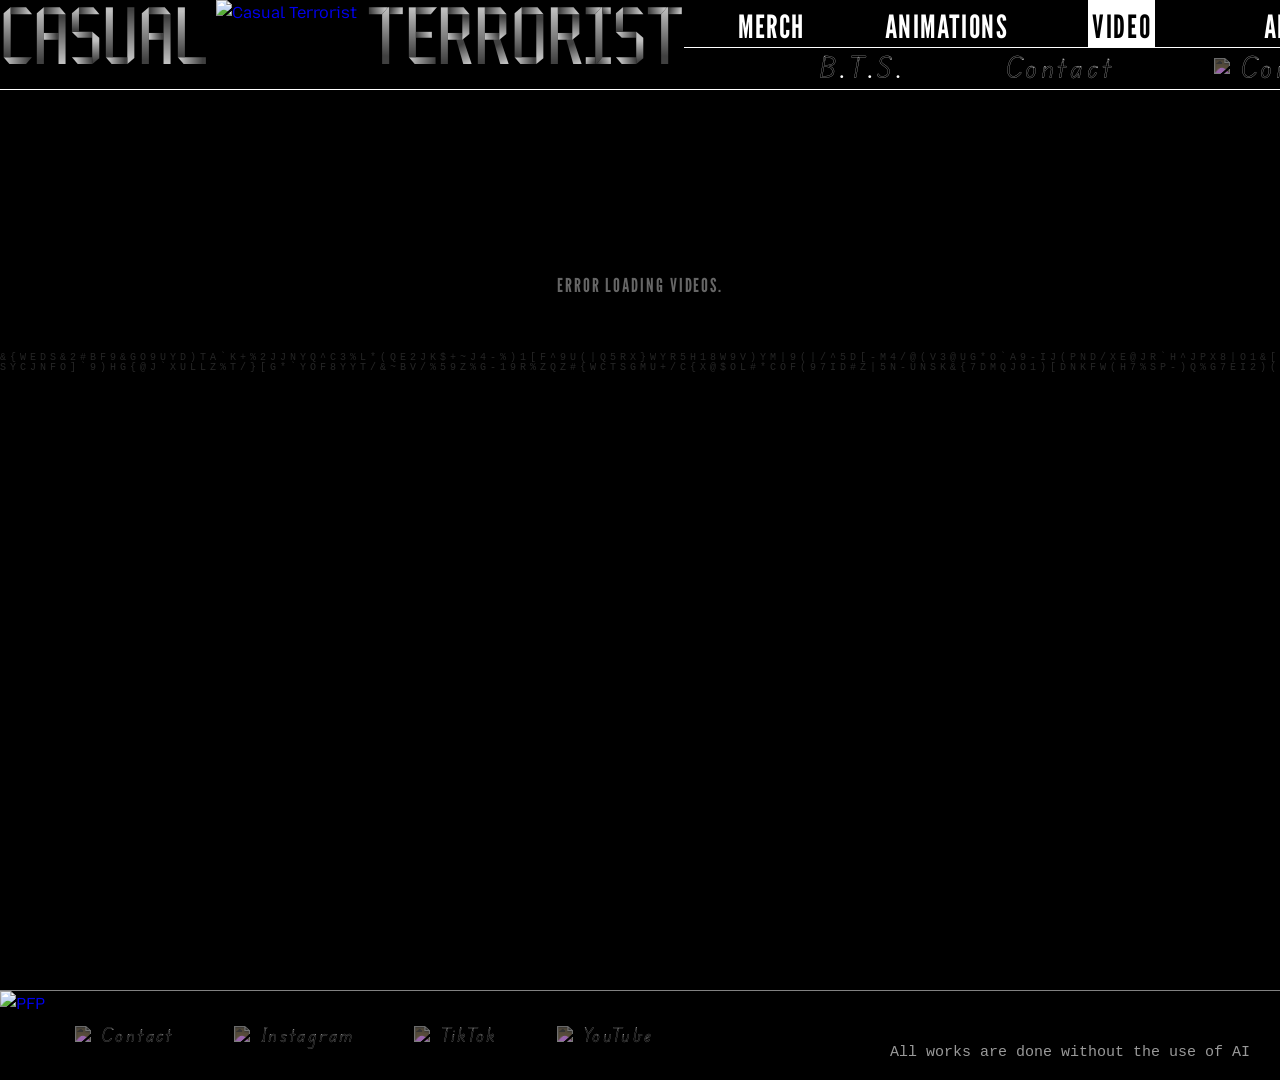
==== pages/video.html @ 905ee78e "Adding pages" ====
<!DOCTYPE html>
<html lang="en">
<head>
    <meta charset="UTF-8">
    <meta name="viewport" content="width=device-width, initial-scale=1.0">
    <title>ryanw0rld - Videos</title>
    <link rel="stylesheet" href="https://cdnjs.cloudflare.com/ajax/libs/font-awesome/4.7.0/css/font-awesome.min.css">
    <link rel="stylesheet" href="../styles.css">
    <link rel="stylesheet" href="../styles/video.css">
</head>
<body>
<!-- Matrix Background -->
<canvas id="matrix-bg"></canvas>

<!-- ===== HEADER ===== -->
<div class="header">
    <div class="header-name">
        <a href="../index.html" class="header-logo">
            <h2>CASUAL</h2>
            <img src="/images/assets/rotate.gif" alt="Casual Terrorist">
            <h2>TERRORIST</h2>
        </a>
    </div>
    <div class="header-right">
        <div class="header-row-top">
            <a href="./merch.html" class="navig-button">
                <h1>Merch</h1>
            </a>
            <a href="./art.html" class="navig-button">
                <h1>Animations</h1>
            </a>
            <a href="./video.html" class="navig-button">
                <h1 style="color: #000000; background-color: rgb(255,255,255);">Video</h1>
            </a>
            <a href="./about.html" class="navig-button">
                <h1>About</h1>
            </a>
        </div>
        <div class="header-row-bottom">
            <a href="bts.html">
                B.T.S.
            </a>
            <a href="contact.html">
                Contact
            </a>
            <a href="commissions.html">
                <img src="../images/assets/mail.png" alt="Email"> Commissions
            </a>
        </div>
    </div>
</div>

<div class="container">
    <!-- <h1 class="title">SHORT FILMS</h1> -->

    <div class="videos-list" id="videosList">
        <div class="video-loading">Loading videos...</div>
    </div>
</div>

<!-- Video Modal -->
<div id="videoModal" class="modal">
    <div class="modal-content">
        <button class="close" onclick="closeVideoModal()">&times;</button>
        <div class="modal-video-container">
            <iframe id="modalYouTube"
                    width="100%"
                    height="450"
                    src=""
                    title="YouTube video player"
                    frameborder="0"
                    allow="accelerometer; autoplay; clipboard-write; encrypted-media; gyroscope; picture-in-picture"
                    allowfullscreen>
            </iframe>
        </div>
        <div class="modal-info">
            <h2 id="modalTitle" class="modal-title"></h2>
            <p id="modalDescription" class="modal-description"></p>
        </div>
    </div>
</div>

<div class="footer">
    <div class="footer-name">
        <a href="../index.html">
            <img src="../images/assets/rotate.gif"  style="height: 100px;" alt="PFP">
        </a>
    </div>

    <div class="footer-row-bottom">
        <a href="mailto:rhilde1818@gmail.com">
            <img src="../images/assets/mail.png" alt="Email"> Contact
        </a>
        <a href="https://www.instagram.com/casual.terrorist/">
            <img src="../images/assets/insta.png" alt="Instagram"> Instagram
        </a>
        <a href="https://www.tiktok.com/@casual.terrorist?is_from_webapp=1&sender_device=pc">
            <img src="../images/assets/tiktok.png" alt="TikTok"> TikTok
        </a>
        <a href="https://www.youtube.com/channel/UC4k2STj3XBi1BfdG-i7tC5Q">
            <img src="../images/assets/youtube.png" alt="YouTube"> YouTube
        </a>
    </div>
    <div class="footer-note">
        All works are done without the use of AI
    </div>
</div>


<script src="../script.js"></script>
<script>
    // ===== MARKDOWN PARSER =====
    function parseVideosMarkdown(md) {
        const videos = [];
        let current = null;

        for (const line of md.split('\n')) {
            const t = line.trim();
            if (t.startsWith('## ')) {
                current = {
                    title: t.replace('## ', ''),
                    youtube_id: '', cover: '', year: '',
                    description: '', stills: []
                };
                videos.push(current);
            } else if (t.startsWith('- ') && current) {
                const m = t.match(/^- ([\w_]+):\s*(.+)$/);
                if (m) {
                    if (m[1] === 'stills') {
                        current.stills = m[2].split(',').map(s => s.trim()).filter(Boolean);
                    } else {
                        current[m[1]] = m[2];
                    }
                }
            }
        }
        return videos;
    }

    // ===== RENDER =====
    function renderVideos(videos) {
        const list = document.getElementById('videosList');
        list.innerHTML = '';

        for (const video of videos) {
            const item = document.createElement('div');
            item.className = 'video-item';
            item.onclick = () => openVideoModal(video.youtube_id, video.title, video.description);

            // Duplicate stills for seamless loop
            const allStills = [...video.stills, ...video.stills];
            const stillsHtml = allStills.map(src =>
                `<div class="still-thumb"><img src="${src}" alt="Still"></div>`
            ).join('');

            item.innerHTML = `
                <div class="video-top">
                    <div class="video-cover">
                        <img src="${video.cover}" alt="${video.title}">
                        <div class="play-overlay">&#9654;</div>
                    </div>
                    <div class="video-right">
                        <div class="video-info">
                            <h3 class="video-title">${video.title}</h3>
                            <div class="video-year">${video.year}</div>
                            <div class="video-description">${video.description}</div>
                        </div>
                        <div class="video-stills">
                            <div class="stills-track">
                                ${stillsHtml}
                            </div>
                        </div>
                    </div>
                </div>
            `;

            list.appendChild(item);
        }

        // Fade-in animation
        const items = list.querySelectorAll('.video-item');
        const observer = new IntersectionObserver((entries) => {
            entries.forEach((entry, index) => {
                if (entry.isIntersecting) {
                    setTimeout(() => {
                        entry.target.style.opacity = '1';
                        entry.target.style.transform = 'translateY(0)';
                    }, index * 150);
                }
            });
        }, { threshold: 0.1, rootMargin: '50px' });

        items.forEach(item => {
            item.style.opacity = '0';
            item.style.transform = 'translateY(30px)';
            item.style.transition = 'opacity 0.6s ease, transform 0.6s ease';
            observer.observe(item);
        });
    }

    // ===== MODAL =====
    function openVideoModal(youtubeId, title, description) {
        const modal = document.getElementById('videoModal');
        document.getElementById('modalYouTube').src =
            `https://www.youtube.com/embed/${youtubeId}?autoplay=1`;
        document.getElementById('modalTitle').textContent = title;
        document.getElementById('modalDescription').textContent = description;
        modal.style.display = 'block';
        document.body.style.overflow = 'hidden';
        setTimeout(() => { modal.style.opacity = '1'; }, 10);
    }

    function closeVideoModal() {
        const modal = document.getElementById('videoModal');
        document.getElementById('modalYouTube').src = '';
        modal.style.opacity = '0';
        setTimeout(() => {
            modal.style.display = 'none';
            document.body.style.overflow = 'auto';
        }, 300);
    }

    window.addEventListener('click', (e) => {
        if (e.target === document.getElementById('videoModal')) closeVideoModal();
    });
    document.addEventListener('keydown', (e) => {
        if (e.key === 'Escape') closeVideoModal();
    });

    // ===== LOAD =====
    async function loadVideos() {
        try {
            const response = await fetch('../data/videos.md');
            if (!response.ok) throw new Error('Failed to load videos.md');
            const text = await response.text();
            renderVideos(parseVideosMarkdown(text));
        } catch (err) {
            console.error('Error loading videos:', err);
            document.getElementById('videosList').innerHTML =
                '<div class="video-loading">Error loading videos.</div>';
        }
    }

    document.addEventListener('DOMContentLoaded', loadVideos);
</script>

</body>
</html>
---- styles.css ----
@import url('https://fonts.googleapis.com/css2?family=Italianno&family=Mozilla+Text:wght@200..700&family=Pinyon+Script&family=Rosarivo:ital@0;1&display=swap');
@import url('https://fonts.googleapis.com/css2?family=Anton&family=League+Gothic&display=swap');
@import url('https://fonts.googleapis.com/css2?family=Anton&family=Cagliostro&family=Edu+AU+VIC+WA+NT+Arrows:wght@400..700&family=Foldit:wght@100..900&family=League+Gothic&family=Nothing+You+Could+Do&display=swap');

* {
    margin: 0;
    padding: 0;
    box-sizing: border-box;
}

body {
    background-color: #000;
    color: #fff;
    font-family: "Mozilla Text", sans-serif;
    font-optical-sizing: auto;
    overflow-x: hidden;
    min-height: auto;
    line-height: 1.6;
    margin: 0 auto;
}

a {
    text-decoration: none;
}

h2 {
    font-family: "Inconsolata", monospace;
    font-weight: normal;
    font-size: 18px;
    font-optical-sizing: auto;
    color: #d2d2d2;
    margin-bottom: 10px;
}

/* Matrix Background Canvas */
#matrix-bg {
    position: fixed;
    top: 0;
    left: 0;
    width: 100%;
    height: 100%;
    z-index: -1;
    opacity: 0.15;
}

/* ===== HEADER ===== */
.header {
    display: flex;
    flex-direction: row;
    margin: 0 auto;

    /* Set a specific height */
    height: 90px;
    background-color: #000000;
    border-bottom: solid 1px #ffffff;

}

/* Left side: Name/logo images */
.header-name {
    display: flex;
    align-items: center;
    flex-shrink: 0;
    height: 90px;
    min-width: 35%;
}

.header-name .header-logo {
    display: flex;
    align-items: center;
    gap: 0;
    width: 100%;
}

.header-name .header-logo h2 {
    font-family: "Foldit", sans-serif;
    font-optical-sizing: auto;
    font-weight: 400;
    font-style: normal;
    font-size: 80px;
}


.header-name .header-logo img {
    height: 90px;
    display: block;
    padding: 0 10px;
}

/* Right side: nav on top, socials on bottom */
.header-right {
    display: flex;
    flex-direction: column;
    flex: 1;
    height: 60px;
    font-family: "League Gothic", sans-serif;
    font-optical-sizing: auto;
}

/* Nav row */
.header-row-top {
    display: flex;
    align-items: stretch;
    width: 100%;
    flex: 1;
    font-weight: 400;
    font-style: normal;
    font-variation-settings:
            "wdth" 100;
    border-bottom: solid 1px #ffffff;
}

.header-row-top a {
    margin-top: 0;
    display: flex;
    align-items: center;
    justify-content: center;
    flex: 1;
    height: 100%;
    padding: 0;
    color: #ffffff;

}

.navig-button {
    text-transform: uppercase;
}

.navig-button h1 {
    font-size: 2rem;
    letter-spacing: 0.05em;
    line-height: 1;
    padding: 10px 4px 5px 4px;
    transition: background-color 0.4s ease;

}

.navig-button h1:hover {
    color: #000000;
    background-color: rgb(255, 255, 255);
    border-radius: 2px;
}


/* Social links row */
.header-row-bottom {
    display: flex;
    justify-content: left;
    flex: 1;
    align-items: stretch;
    margin: 0 auto;
    width: 100%;
    height: 30px;
    float: left;
    padding-left: 12%;
}

.header-row-bottom a {
    display: flex;
    align-items: center;
    justify-content: center;
    color: #ffffff;
    font-family: "Edu AU VIC WA NT Arrows", cursive;
    font-optical-sizing: auto;
    font-weight: normal;
    font-style: normal;
    font-size: 1.5rem;
    letter-spacing: 0.15em;
    transition: color 0.3s ease;
    margin: 20px 50px;
}

.header-row-bottom a:hover {
    color: #5cda39;
}

.header-row-bottom a img {
    width: 20px;
    height: 20px;
    filter: invert(0.8);
    margin-right: 6px;
    transition: filter 0.2s ease;
}

.header-row-bottom a:hover img {
    filter: invert(1);
}





/* ===== END HEADER ===== */

.title {
    margin-left: 10%;
    margin-top: 50px;
    font-size: 2.5em;
    font-weight: bold;
    letter-spacing: 0.1em;
    color: #858585;
    border-bottom: solid 1px #858585;
}

/* Hide old icon systems */
.email-link,
.fa.fa-envelope,
.fa.fa-instagram,
.desktop-icons,
.mobile-icons,
.mobile-contact-btn {
    display: none !important;
}

/* Glitch Animation Keyframes */
@keyframes glitch {
    0% { transform: translate(0); }
    20% { transform: translate(-2px, 2px); }
    40% { transform: translate(-2px, -2px); }
    60% { transform: translate(2px, 2px); }
    80% { transform: translate(2px, -2px); }
    100% { transform: translate(0); }
}

/* Cursor Trail Effect */
.cursor-trail {
    position: fixed;
    width: 2px;
    height: 2px;
    background: #00ff00;
    pointer-events: none;
    z-index: 9999;
    box-shadow: 0 0 5px #00ff00;
}

.container {
    display: flex;
    min-height: 100vh;
    flex-wrap: wrap;
    max-width: 1200px;
    margin: 0 auto;
    padding-top: 60px;
}

/* Modal Styles */
.modal {
    display: none;
    position: fixed;
    z-index: 1000;
    left: 0;
    top: 0;
    width: 100%;
    height: 100%;
    background-color: rgba(0,0,0,0.95);
    opacity: 0;
    transition: opacity 0.3s ease;
}

.modal-content-art {
    position: relative;
    margin: 5% auto;
    max-width: 90vw;
    max-height: 90vh;
    display: flex;
    flex-direction: column;
    align-items: center;
    justify-content: center;
    pointer-events: none;
}

.modal-art-image {
    max-width: 100%;
    max-height: 80vh;
    object-fit: contain;
    box-shadow: 0 20px 50px rgba(0, 0, 0, 0.8);
    pointer-events: auto;
}

.modal-art-info {
    margin-top: 30px;
    text-align: center;
    color: #fff;
    pointer-events: auto;
}

.modal-art-title {
    font-size: 1.5rem;
    font-weight: normal;
    margin-bottom: 10px;
}

.modal-art-year {
    font-size: 1rem;
    color: #ccc;
    font-style: italic;
}

.close {
    position: absolute;
    top: 30px;
    right: 40px;
    color: #fff;
    font-size: 30px;
    font-weight: normal;
    cursor: pointer;
    background: none;
    border: none;
    z-index: 1001;
    transition: opacity 0.3s ease;
    pointer-events: auto;
}

.close:hover {
    opacity: 0.7;
}

.modal-nav-hint {
    position: absolute;
    bottom: 30px;
    left: 50%;
    transform: translateX(-50%);
    color: rgba(255, 255, 255, 0.6);
    font-size: 0.9rem;
    text-align: center;
    pointer-events: none;
}

/* ===== footer ===== */
.footer {
    display: flex;
    margin: 0 auto;

    /* Set a specific height */
    height: 90px;
    border-top: solid 1px rgba(255, 255, 255, 0.51);

}

/* Social links row */
.footer-row-bottom {
    display: flex;
    justify-content: left;
    flex: 1;
    align-items: stretch;
}

.footer-row-bottom a {
    display: flex;
    align-items: center;
    color: #ffffff;
    font-family: "Edu AU VIC WA NT Arrows", cursive;
    font-optical-sizing: auto;
    font-weight: normal;
    font-style: normal;
    font-size: 1rem;
    letter-spacing: 0.15em;
    transition: color 0.3s ease;
    margin: 10px 30px;
}

.footer-row-bottom a:hover {
    color: #5cda39;
}

.footer-row-bottom a img {
    width: 20px;
    height: 20px;
    filter: invert(0.8);
    margin-right: 6px;
    transition: filter 0.2s ease;
}

.footer-row-bottom a:hover img {
    filter: invert(1);
}

.footer-note{
    float: right;
    font-family:"Inconsolata", monospace;
    color: #999999;
    font-size: 15px;
    font-weight: normal;
    bottom: 0;
    padding: 50px 30px 5px 0;
}

/* ===== RESPONSIVE ===== */

@media (max-width: 1200px) {
    .container {
        padding: 30px;
    }

    .navig-button h1 {
        font-size: 1.2rem;
    }
}

@media (max-width: 768px) {
    body {
        width: 100%;
    }

    .header-name .header-logo img {
        max-height: 50px;
    }

    .top-nav a {
        padding: 12px 0;
    }

    .navig-button h1 {
        font-size: 0.8rem;
        letter-spacing: 0.05em;
    }

    .header-row-bottom a {
        padding: 6px 12px;
        font-size: 0.65rem;
    }

    .header-row-bottom a img {
        width: 14px;
        height: 14px;
    }

    .top-nav {
        gap: 0;
        width: auto;
        flex: 1;
    }
}

@media (max-width: 480px) {
    .header-name .header-logo img {
        max-height: 35px;
    }

    .navig-button h1 {
        font-size: 0.7rem;
    }

    .header-row-bottom a {
        padding: 5px 8px;
        font-size: 0.6rem;
        letter-spacing: 0.05em;
    }
}
---- styles/video.css ----
/* ===== VIDEO PAGE ===== */

.videos-list {
    display: flex;
    flex-direction: column;
    gap: 90px;
    margin: 5% auto 0 auto;
    width: 80%;
    max-width: 1100px;
    padding-bottom: 60px;
}

/* Each video block */
.video-item {
    cursor: pointer;
    transition: transform 0.3s ease;
}

.video-item:hover {
    transform: translateY(-3px);
}

/* Main layout: cover left, right column stacked (info on top, carousel below) */
.video-top {
    display: flex;
    gap: 30px;
}

/* Left: cover image */
.video-cover {
    position: relative;
    width: 300px;
    flex-shrink: 0;
    overflow: hidden;
    border: 1px solid #333;
    border-radius: 4px;
}

.video-cover img {
    width: 100%;
    height: 100%;
    object-fit: cover;
    display: block;
    transition: opacity 0.3s ease;
}

.play-overlay {
    position: absolute;
    top: 50%;
    left: 50%;
    transform: translate(-50%, -50%);
    width: 60px;
    height: 60px;
    background-color: rgba(0, 0, 0, 0.7);
    border-radius: 50%;
    display: flex;
    align-items: center;
    justify-content: center;
    color: white;
    font-size: 20px;
    opacity: 0;
    transition: opacity 0.3s ease;
}

.video-item:hover .play-overlay {
    opacity: 1;
}

/* Right column: info + carousel stacked vertically */
.video-right {
    flex: 1;
    display: flex;
    flex-direction: column;
    justify-content: flex-end;
    min-width: 0;
    flex-wrap: wrap;
}

.video-info {
    flex-shrink: 0;

}

.video-title {
    font-family: "League Gothic", "Mozilla Text", sans-serif;
    font-size: 2.2rem;
    font-weight: normal;
    color: #fff;
    letter-spacing: 0.05em;
    text-transform: uppercase;
    margin-bottom: 6px;
}

.video-year {
    font-size: 1.3rem;
    color: #666;
    font-style: italic;
    margin-bottom: 16px;
}

.video-description {
    font-size: 1.05rem;
    color: #aaa;
    line-height: 1.6;
    margin-bottom: 20px;
}

/* Horizontal stills carousel - sits below description, right of cover */
.video-stills {
    display: flex;
    width: 100%;
    bottom: 0;
    height: 110px;
    overflow: hidden;
    margin-top: 20px;
    position: relative;
    background: linear-gradient(to right, rgba(0,0,0,0.1), rgba(50, 50, 50, 0.15));
    border-radius: 3px;
}

.stills-track {
    display: flex;
    flex-direction: row;
    gap: 10px;
    padding: 5px 10px;
    animation: slideStills 16s infinite linear;
    /* Always running */
    animation-play-state: running;
}

.still-thumb {
    width: 140px;
    height: 100px;
    flex-shrink: 0;
    overflow: hidden;
    border-radius: 3px;
    border: 1px solid #333;
    transition: border-color 0.3s ease;
}

.video-item:hover .still-thumb {
    border-color: #555;
}

.still-thumb img {
    width: 100%;
    height: 100%;
    object-fit: cover;
}

@keyframes slideStills {
    0% { transform: translateX(0); }
    100% { transform: translateX(-50%); }
}

/* Divider between videos */
.video-item + .video-item {
    border-top: 1px solid #656565;
    padding-top: 80px;
}

/* ===== VIDEO MODAL ===== */
.modal {
    display: none;
    position: fixed;
    z-index: 1000;
    left: 0;
    top: 0;
    width: 100%;
    height: 100%;
    background-color: rgba(0,0,0,0.95);
    opacity: 0;
    transition: opacity 0.3s ease;
}

.modal-content {
    position: relative;
    margin: 3% auto;
    max-width: 90vw;
    max-height: 90vh;
    display: flex;
    flex-direction: column;
    align-items: center;
    justify-content: center;
}

.modal-video-container {
    width: 100%;
    max-width: 800px;
    background-color: #000;
    border-radius: 10px;
    overflow: hidden;
    box-shadow: 0 20px 50px rgba(0, 0, 0, 0.8);
}

.modal-video-container iframe {
    width: 100%;
    height: 450px;
    border: none;
    display: block;
}

.modal-info {
    margin-top: 30px;
    text-align: center;
    color: #fff;
    max-width: 600px;
}

.modal-title {
    font-family: "League Gothic", "Mozilla Text", sans-serif;
    font-size: 2rem;
    font-weight: normal;
    margin-bottom: 15px;
    text-transform: uppercase;
    letter-spacing: 0.05em;
}

.modal-description {
    font-size: 1.1rem;
    color: #ccc;
    line-height: 1.6;
}

.close {
    position: absolute;
    top: 30px;
    right: 40px;
    color: #fff;
    font-size: 30px;
    font-weight: normal;
    cursor: pointer;
    background: none;
    border: none;
    z-index: 1001;
    transition: opacity 0.3s ease;
}

.close:hover {
    opacity: 0.7;
}

/* Loading */
.video-loading {
    text-align: center;
    color: #666;
    font-size: 1.2rem;
    padding: 60px 0;
    font-family: "League Gothic", "Mozilla Text", sans-serif;
    letter-spacing: 0.1em;
    text-transform: uppercase;
}

/* ===== RESPONSIVE ===== */

@media (max-width: 1200px) {
    .video-cover {
        width: 280px;
    }

    .video-title {
        font-size: 1.8rem;
    }

    .still-thumb {
        width: 120px;
        height: 68px;
    }

    .video-stills {
        height: 78px;
    }
}

@media (max-width: 768px) {
    .videos-list {
        width: 95%;
        gap: 40px;
    }

    .video-top {
        flex-direction: column;
        gap: 15px;
    }

    .video-cover {
        width: 100%;
        max-height: 400px;
    }

    .video-info {
        text-align: center;
    }

    .video-title {
        font-size: 1.6rem;
    }

    .video-description {
        font-size: 0.95rem;
    }

    .video-stills {
        height: 70px;
    }

    .still-thumb {
        width: 110px;
        height: 60px;
    }

    .modal-video-container iframe {
        height: 250px;
    }

    .video-item + .video-item {
        padding-top: 40px;
    }
}

@media (max-width: 480px) {
    .videos-list {
        gap: 30px;
    }

    .video-title {
        font-size: 1.4rem;
    }

    .video-description {
        font-size: 0.9rem;
    }

    .video-stills {
        height: 58px;
    }

    .still-thumb {
        width: 90px;
        height: 48px;
    }

    .modal-video-container iframe {
        height: 200px;
    }

    .modal-title {
        font-size: 1.4rem;
    }
}
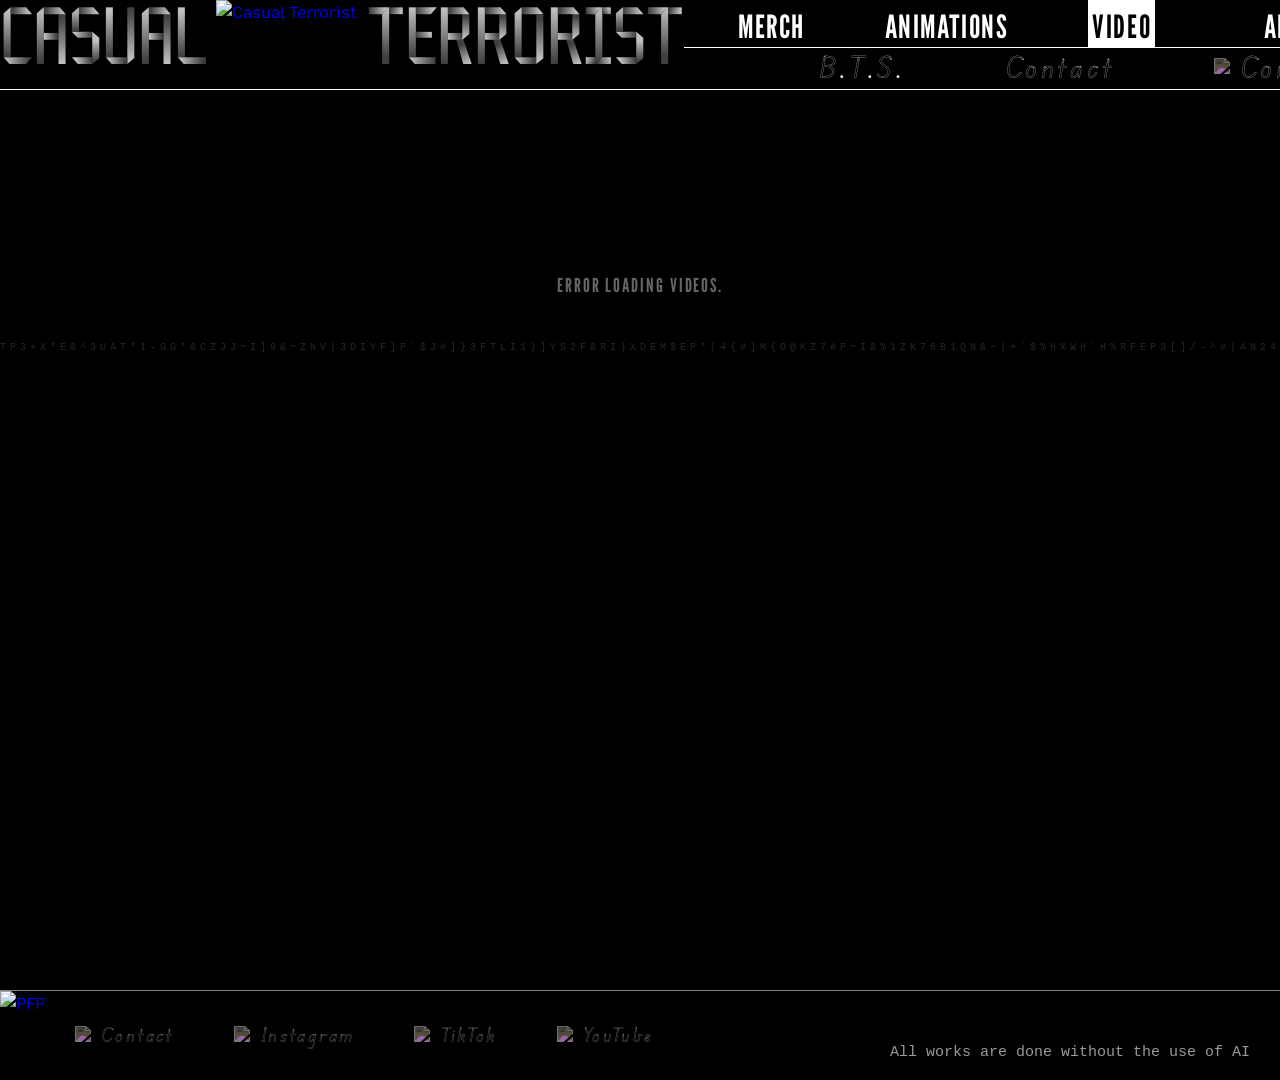
==== commit 1737c539: "adding all site pages" ====
--- a/pages/video.html
+++ b/pages/video.html
@@ -245,4 +245,4 @@
 </script>
 
 </body>
-</html>
+</html>
